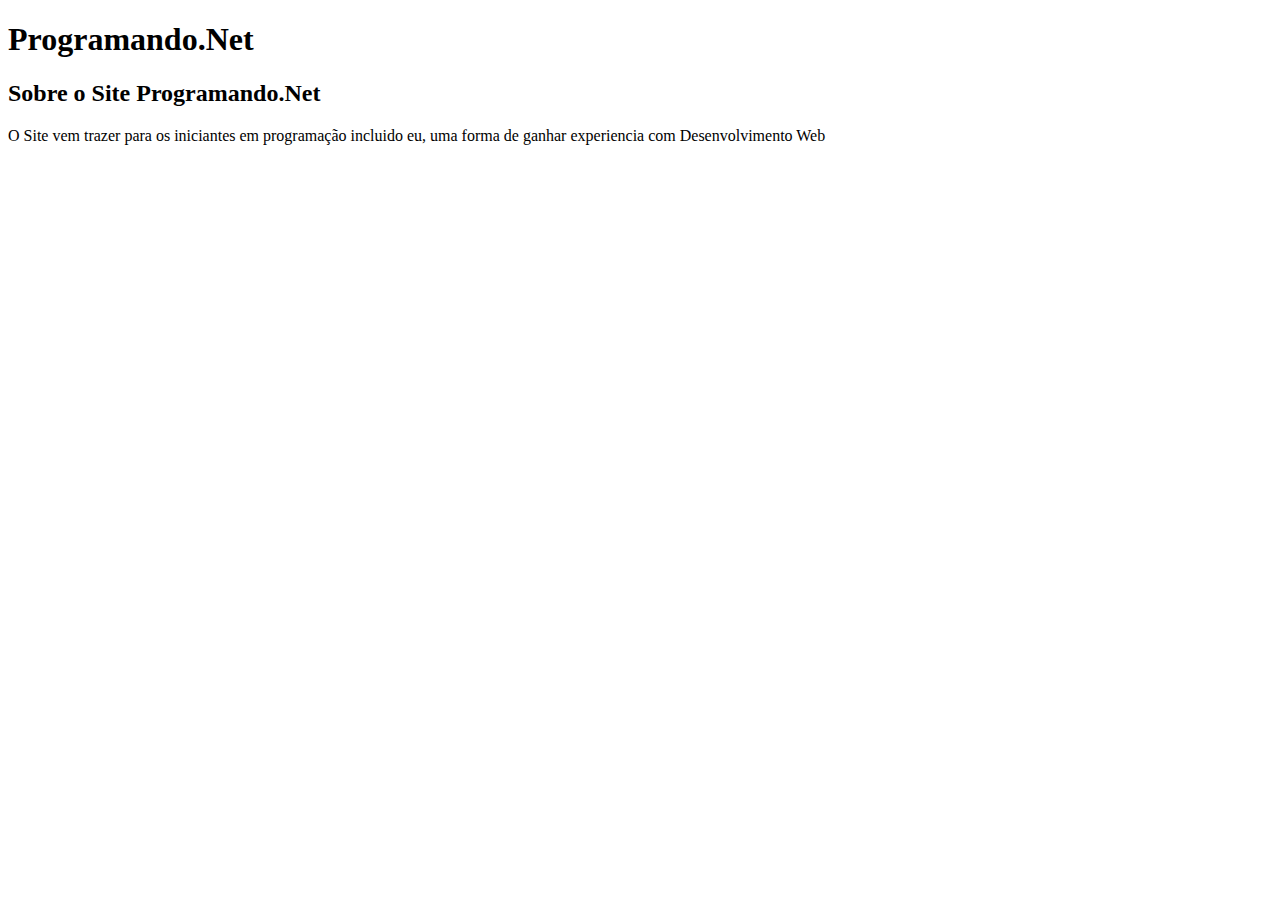
==== index.html @ adae046f "Criando minha pagina inicial" ====
<!DOCTYPE html>
<html lang="pt-br">
<head>
    <meta charset="UTF-8">
    <meta name="viewport" content="width=device-width, initial-scale=1.0">
    <title>Programando.Net</title>
    <link rel="stylesheet" type = "text/CSS" href = ".css/style.css" />
</head>
<body>

    <h1>Programando.Net</h1>

    <h2>Sobre o Site Programando.Net</h2>

    <p>
        O Site vem trazer para os iniciantes em programação incluido eu, uma forma
        de ganhar experiencia com Desenvolvimento Web
    </p>

    
</body>
</html>
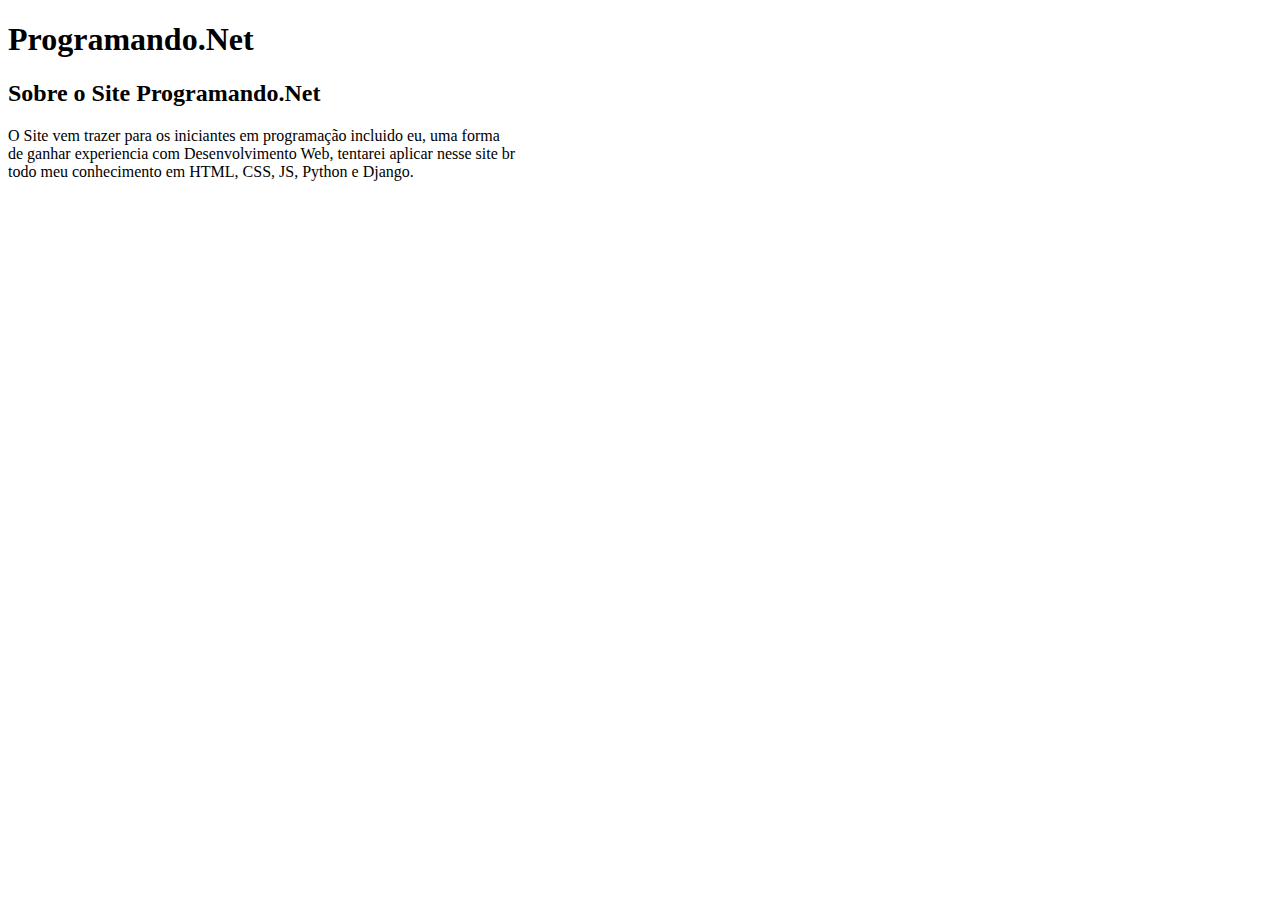
==== commit dd020d64: "Criando a folha de estilos e adicionando o primeiro paragrafo do site" ====
--- a/index.html
+++ b/index.html
@@ -13,8 +13,9 @@
     <h2>Sobre o Site Programando.Net</h2>
 
     <p>
-        O Site vem trazer para os iniciantes em programação incluido eu, uma forma
-        de ganhar experiencia com Desenvolvimento Web
+        O Site vem trazer para os iniciantes em programação incluido eu, uma forma <br>
+        de ganhar experiencia com Desenvolvimento Web, tentarei aplicar nesse site br <br> 
+        todo meu conhecimento em HTML, CSS, JS, Python e Django.
     </p>
 
     
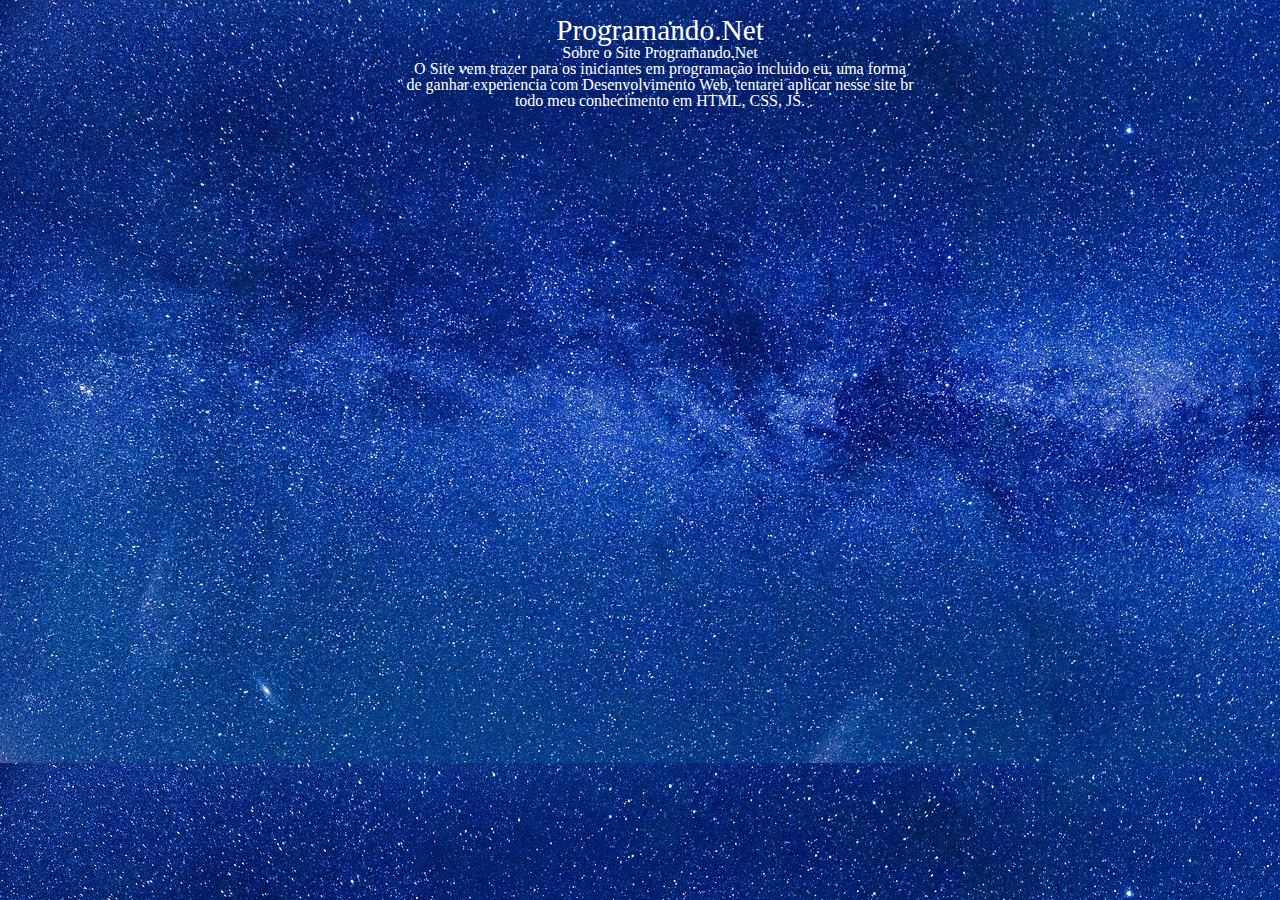
==== commit 88e7a364: "Alterando o Layout da pagina e CSS" ====
--- a/index.html
+++ b/index.html
@@ -4,20 +4,31 @@
     <meta charset="UTF-8">
     <meta name="viewport" content="width=device-width, initial-scale=1.0">
     <title>Programando.Net</title>
-    <link rel="stylesheet" type = "text/CSS" href = ".css/style.css" />
+    <link rel="stylesheet" type = "text/CSS" href = "css/style.css" />
 </head>
 <body>
+    <header>
 
-    <h1>Programando.Net</h1>
+    </header>
 
-    <h2>Sobre o Site Programando.Net</h2>
+    <nav>
 
-    <p>
-        O Site vem trazer para os iniciantes em programação incluido eu, uma forma <br>
-        de ganhar experiencia com Desenvolvimento Web, tentarei aplicar nesse site br <br> 
-        todo meu conhecimento em HTML, CSS, JS, Python e Django.
-    </p>
+    </nav>
 
-    
+    <section>
+        <center>
+            <dir>
+                <h1>Programando.Net</h1>
+
+                <h2>Sobre o Site Programando.Net</h2>
+
+                <p>
+                    O Site vem trazer para os iniciantes em programação incluido eu, uma forma <br>
+                    de ganhar experiencia com Desenvolvimento Web, tentarei aplicar nesse site br <br> 
+                    todo meu conhecimento em HTML, CSS, JS.
+                </p>
+            </dir>
+        </center>
+    </section>
 </body>
 </html>--- a/css/style.css
+++ b/css/style.css
@@ -0,0 +1,60 @@
+/* http://meyerweb.com/eric/tools/css/reset/
+   v2.0 | 20110126
+   License: none (public domain)
+*/
+
+html, body, div, span, applet, object, iframe,
+h1, h2, h3, h4, h5, h6, p, blockquote, pre,
+a, abbr, acronym, address, big, cite, code,
+del, dfn, em, img, ins, kbd, q, s, samp,
+small, strike, strong, sub, sup, tt, var,
+b, u, i, center,
+dl, dt, dd, ol, ul, li,
+fieldset, form, label, legend,
+table, caption, tbody, tfoot, thead, tr, th, td,
+article, aside, canvas, details, embed,
+figure, figcaption, footer, header, hgroup,
+menu, nav, output, ruby, section, summary,
+time, mark, audio, video {
+	margin: 0;
+	padding: 0;
+	border: 0;
+	font-size: 100%;
+	font: inherit;
+	vertical-align: baseline;
+}
+/* HTML5 display-role reset for older browsers */
+article, aside, details, figcaption, figure,
+footer, header, hgroup, menu, nav, section {
+	display: block;
+}
+body {
+	line-height: 1;
+}
+ol, ul {
+	list-style: none;
+}
+blockquote, q {
+	quotes: none;
+}
+blockquote:before, blockquote:after,
+q:before, q:after {
+	content: '';
+	content: none;
+}
+table {
+	border-collapse: collapse;
+	border-spacing: 0;
+}
+
+/* Estilo da Pagina começa desse ponto. */
+
+body {
+	color: white;
+	background-image: url(../images/vialactea.jpg);
+}
+
+h1 {
+	font-size: 22pt;
+	
+}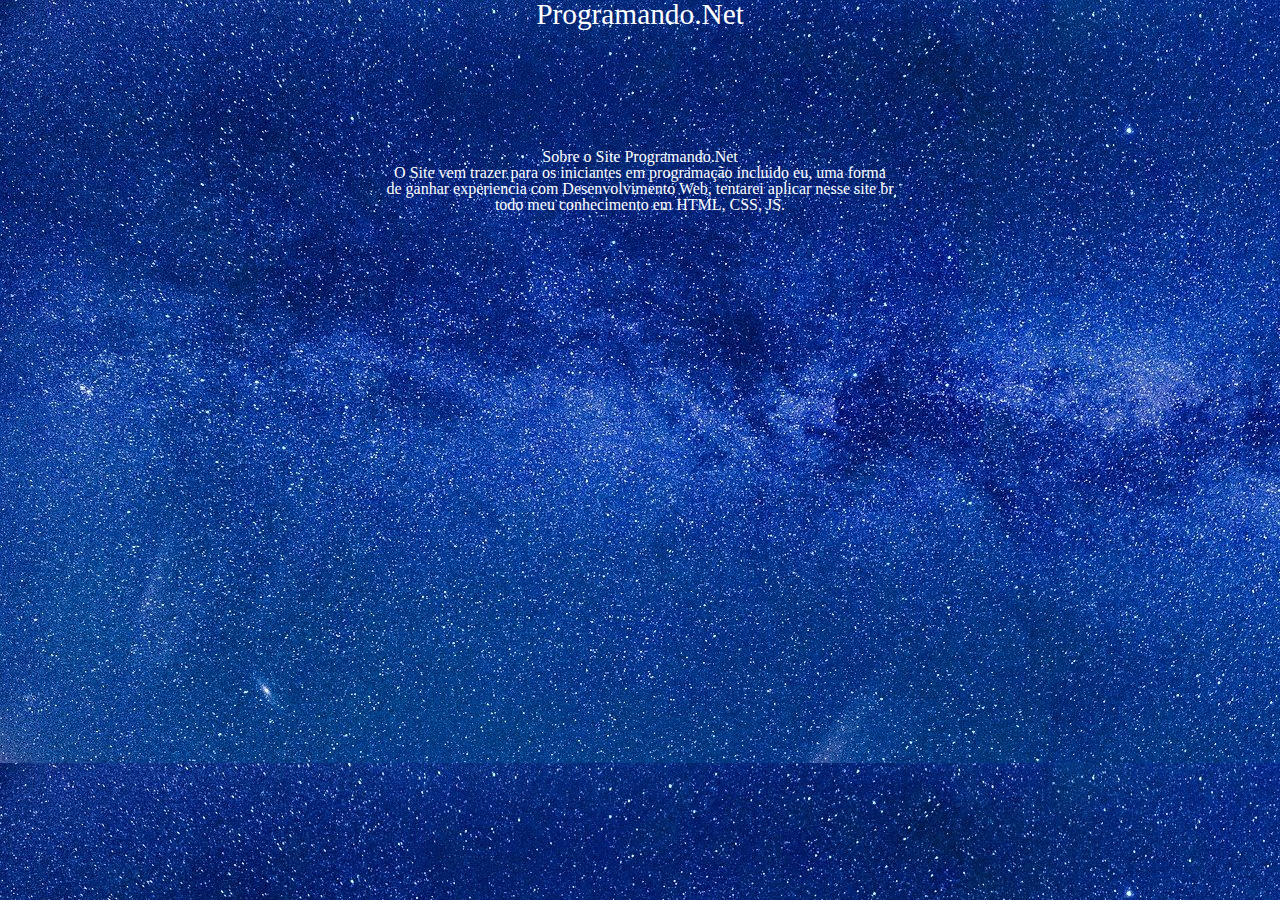
==== commit 57c246a1: "Alteração no Background" ====
--- a/index.html
+++ b/index.html
@@ -17,7 +17,7 @@
 
     <section>
         <center>
-            <dir>
+            <div>
                 <h1>Programando.Net</h1>
 
                 <h2>Sobre o Site Programando.Net</h2>
@@ -27,7 +27,7 @@
                     de ganhar experiencia com Desenvolvimento Web, tentarei aplicar nesse site br <br> 
                     todo meu conhecimento em HTML, CSS, JS.
                 </p>
-            </dir>
+            </div>
         </center>
     </section>
 </body>
--- a/css/style.css
+++ b/css/style.css
@@ -56,5 +56,7 @@
 
 h1 {
 	font-size: 22pt;
+	margin-bottom: 120px;
+	
 	
 }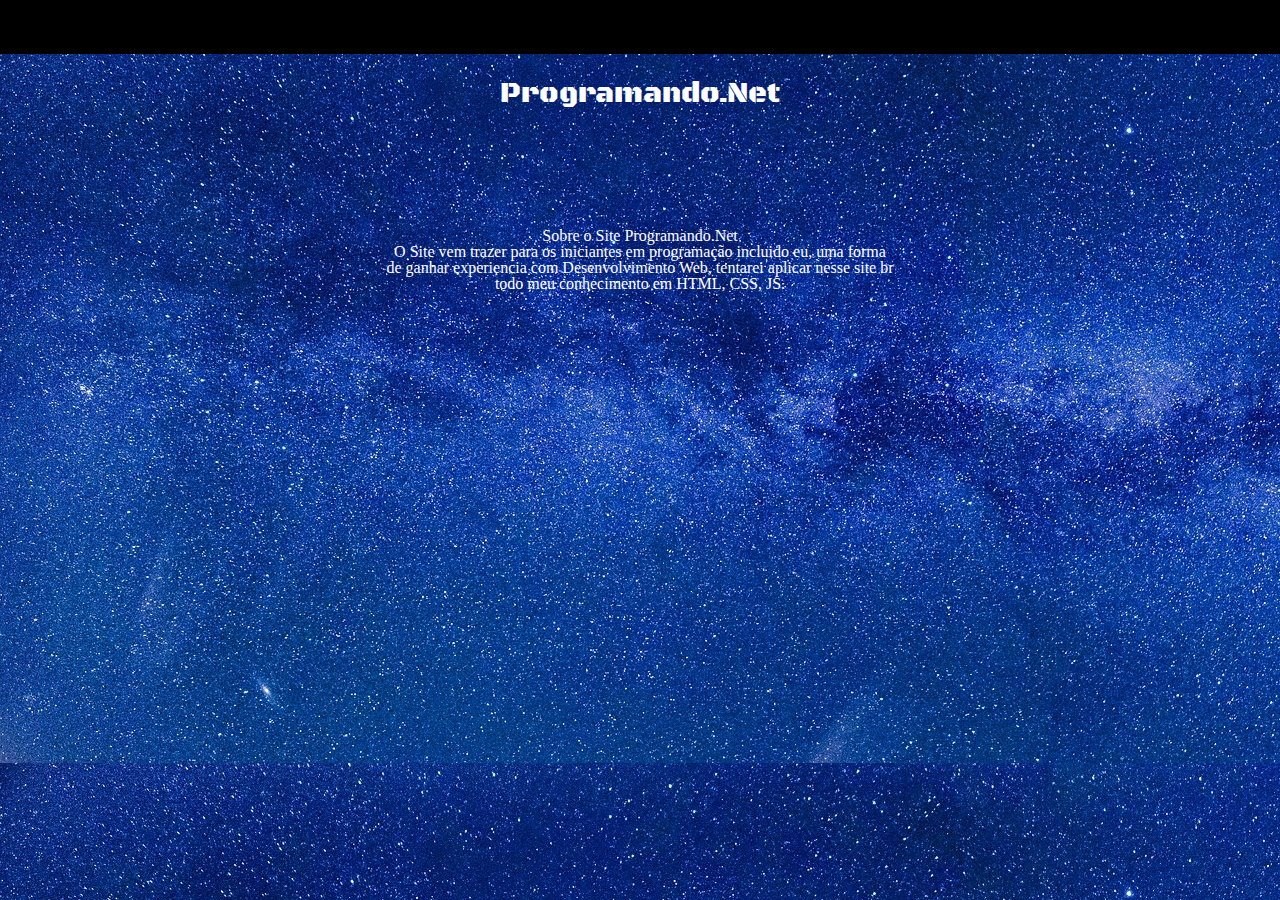
==== commit 0d095af1: "Add Fonts, Espaço para o Logo." ====
--- a/index.html
+++ b/index.html
@@ -4,11 +4,13 @@
     <meta charset="UTF-8">
     <meta name="viewport" content="width=device-width, initial-scale=1.0">
     <title>Programando.Net</title>
+    <link rel="preconnect" href="https://fonts.gstatic.com">
+    <link href="https://fonts.googleapis.com/css2?family=Black+Ops+One&display=swap" rel="stylesheet">  
     <link rel="stylesheet" type = "text/CSS" href = "css/style.css" />
 </head>
 <body>
     <header>
-
+        <div class="header"></div>
     </header>
 
     <nav>
--- a/css/style.css
+++ b/css/style.css
@@ -49,13 +49,24 @@
 
 /* Estilo da Pagina começa desse ponto. */
 
+.header {
+	display: block;
+	margin-top: -1px;
+	margin-bottom: 20px;
+	background-color: black;
+	width: 100%;
+	height: 55px;
+}
+
 body {
 	color: white;
 	background-image: url(../images/vialactea.jpg);
 }
 
 h1 {
+	font-family: 'Black Ops One', cursive;
 	font-size: 22pt;
+	margin-top: 25px;
 	margin-bottom: 120px;
 	
 	
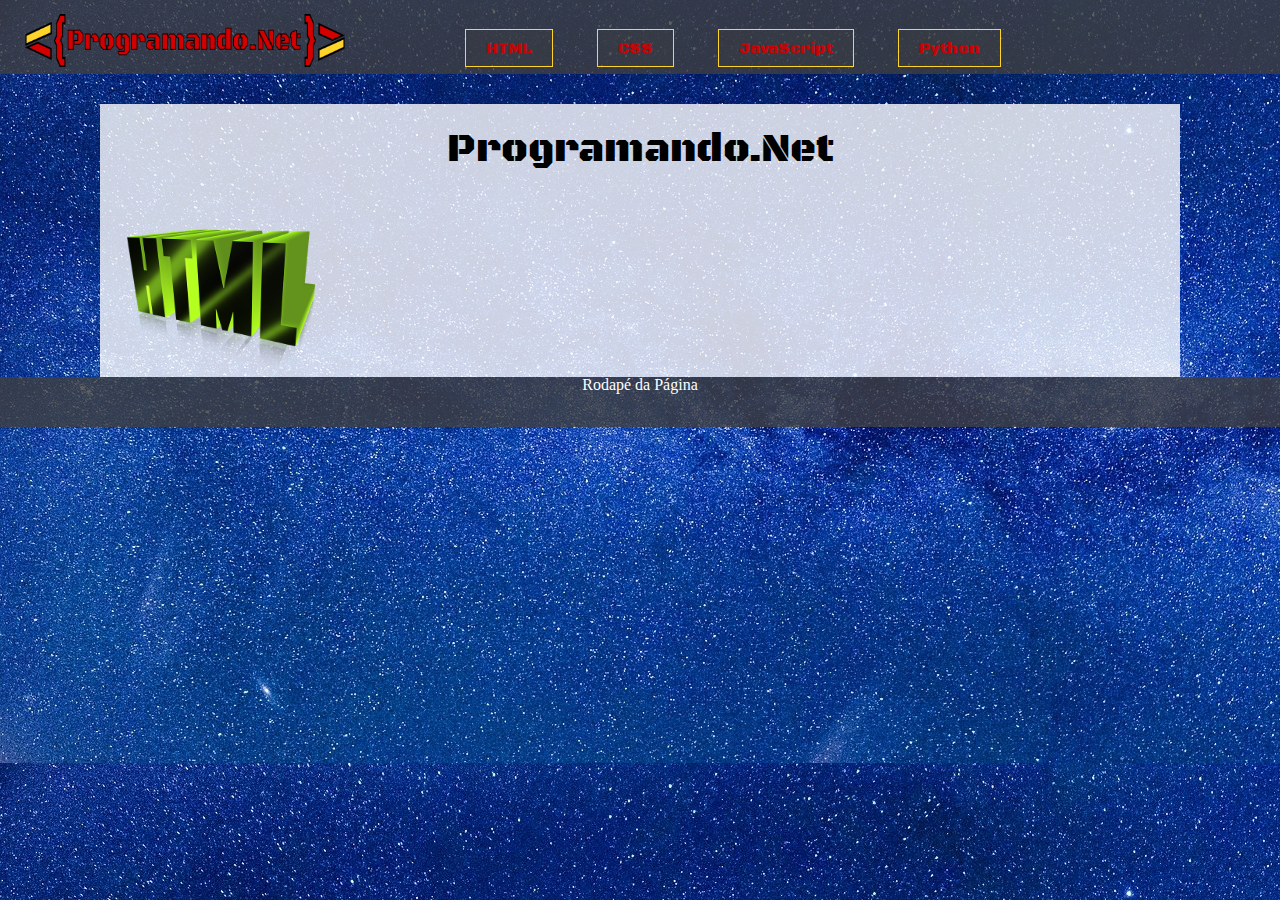
==== commit 48653193: "Criando as paginas de conteúdo" ====
--- a/index.html
+++ b/index.html
@@ -10,27 +10,40 @@
 </head>
 <body>
     <header>
-        <div class="header"></div>
+        <div class="header">
+            <div class="logo">
+                <a href='/' title="Programando.Net">
+                    <img class="logo-img" src="/images/logo_sem_fundo.png" alt="Programando.Net">
+                </a>
+            </div>
+            <div class="menubar">
+                <a class="button_menubar" href="templates/html.html">HTML</a>
+                <a class="button_menubar" href="templates/css.html">CSS</a>
+                <a class="button_menubar" href="templates/javascript.html">JavaScript</a>
+                <a class="button_menubar" href="templates/python.html">Python</a>
+                
+
+            </div>
+        </div>
     </header>
 
-    <nav>
-
-    </nav>
-
     <section>
-        <center>
-            <div>
-                <h1>Programando.Net</h1>
-
-                <h2>Sobre o Site Programando.Net</h2>
-
-                <p>
-                    O Site vem trazer para os iniciantes em programação incluido eu, uma forma <br>
-                    de ganhar experiencia com Desenvolvimento Web, tentarei aplicar nesse site br <br> 
-                    todo meu conhecimento em HTML, CSS, JS.
-                </p>
-            </div>
-        </center>
+               
+            <div class='container'>
+                <div class='programando_net'>
+                    <h1>Programando.Net</h1>
+                </div>
+                <div>
+                    <div class='image_html'>
+                        
+                        <img class='image_html_png' src="/images/html.png" alt="image_html">                    
+                    </div>
+                </div>
+            </div>        
+        
     </section>
+        <footer>
+            Rodapé da Página
+        </footer>
 </body>
 </html>--- a/css/style.css
+++ b/css/style.css
@@ -50,24 +50,122 @@
 /* Estilo da Pagina começa desse ponto. */
 
 .header {
-	display: block;
+	display: flex;
 	margin-top: -1px;
-	margin-bottom: 20px;
-	background-color: black;
+	margin-bottom: 10px;
+	background-color: rgba(63, 63, 63, 0.8);
 	width: 100%;
-	height: 55px;
+	height: 75px;
 }
 
-body {
-	color: white;
+.logo {
+	width: 360px;
+	height: 75px;
+	margin-left: 10px;
+}
+
+.logo-img{
+	margin-top: 15px;
+	margin-left: 15px;
+	width: 320px;
+}
+
+.menubar {
+	display: inline;
+	width: 100%;
+	height: 50%;
+	margin-top: 10px;
+	margin-left: 100px;
+		
+}
+
+.button_menubar {	
+	margin:20px;
+	font-family: 'Black Ops One', cursive ;
+}
+
+.button_menubar:link, .button_menubar:visited {
+	background-color:rgba(63, 63, 63, 0.3);
+	color: rgb(196, 6, 6);
+	
+	border: 1px solid #FFD42A;
+	padding: 10px 20px;
+	text-align: center;
+	text-decoration: none;
+	display: inline-block;
+  }
+  
+.button_menubar:hover, .button_menubar:active {
+	background-color: #FFD42A;
+	color: rgba(63, 63, 63);
+  }
+	
+
+section{
+	background-color: rgba(255, 255, 255, 0.8);
+	
+}
+
+body {		
 	background-image: url(../images/vialactea.jpg);
+	background-attachment: fixed;
+}
+
+section{
+	margin-left: 100px;
+	margin-right: 100px;
+}
+
+.container{
+	margin-left: 5px;
+	margin-right: 5px;
+	margin-top: 30px;
+	
+	
+}
+
+.programando_net {
+	padding-top: 25px;
+	padding-bottom: 25px;
+	
 }
 
 h1 {
+	color: rgb(0, 0, 0);
 	font-family: 'Black Ops One', cursive;
-	font-size: 22pt;
-	margin-top: 25px;
-	margin-bottom: 120px;
+	font-size: 30pt;
+	text-align: center;
 	
+		
+}
+
+h2{
+	color: rgb(0, 0, 0);
+	font-family:'Times New Roman', Times, serif;
+	font-size: 24pt;
+	margin-bottom: 25px;	
+}
+
+p {
+	color: rgb(0, 0, 0);
+	font-family:'Times New Roman', Times, serif;
+	font-size: 18px;
+
+}
+
+.image_html {
+	margin-left:0px;
+}
+
+.image_html_png {
+	width: 250px;
+	height: 180px;
+}
+
+footer {	
+	background-color: rgba(63, 63 , 63, 0.8);
+	color: white;
+	text-align: center;
+	height: 50px;
 	
 }